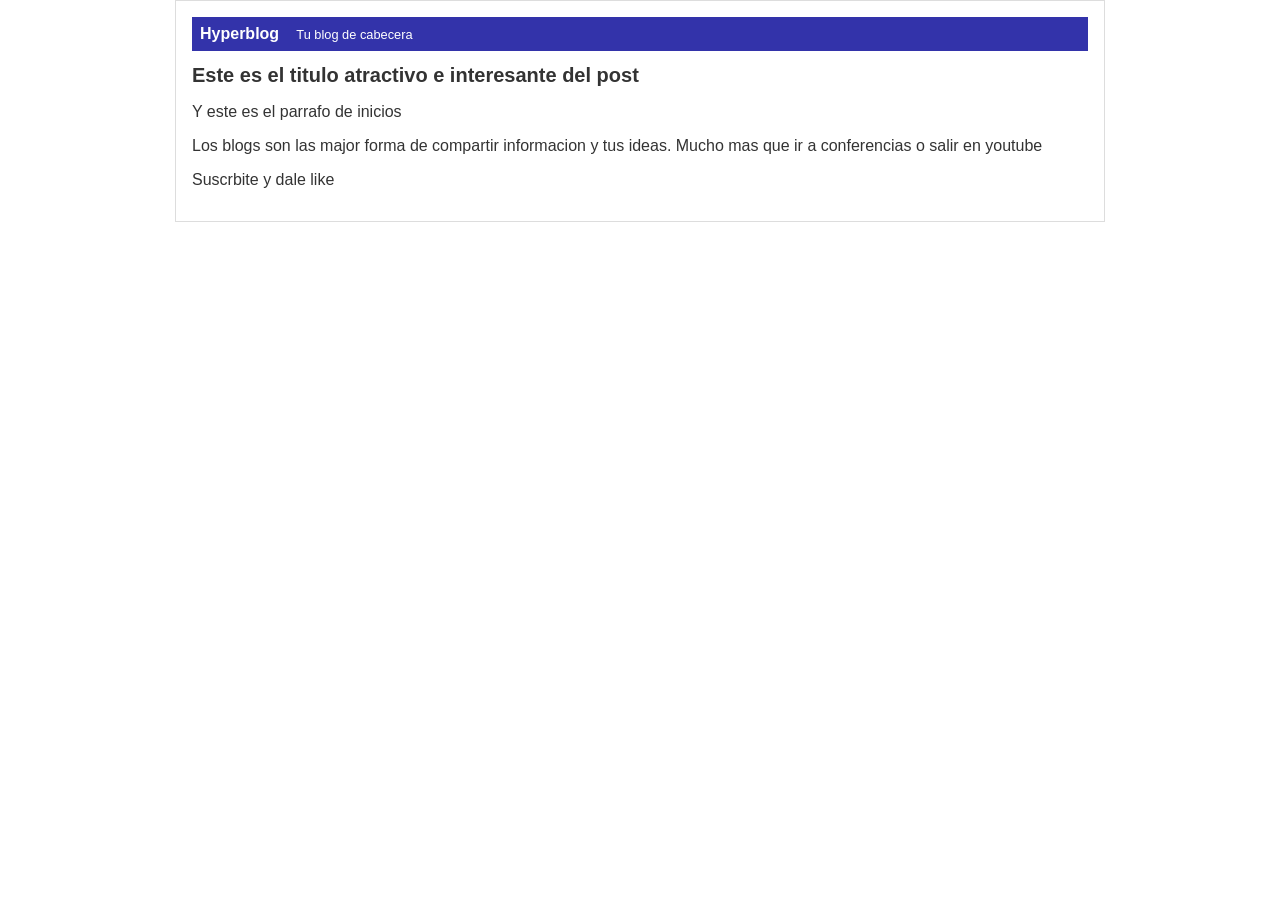
==== blogspot.html @ b6ad4a7e "repositorio local" ====
<!DOCTYPE html>
<html lang="en">
<head>
    <meta charset="UTF-8">
    <meta http-equiv="X-UA-Compatible" content="IE=edge">
    <meta name="viewport" content="width=device-width, initial-scale=1.0">
    <title>Titulo del blogspot</title>
    <link rel="stylesheet" href="css/estilos.css">
</head>
<body>
    <div id="container">
        <div id="cabecera">
            Hyperblog <span id="tagline">Tu blog de cabecera</span>
        </div>
        <div id="post">
            <h1>Este es el titulo atractivo e interesante del post</h1>
            <p>Y este es el parrafo de inicios</p>
            <p>Los blogs son las major forma de compartir informacion y tus ideas. Mucho mas que ir a conferencias o salir en youtube</p>
            <p>Suscrbite y dale like</p>
        </div>
    </div>
</body>
</html>
---- css/estilos.css ----
body
{
    color: #333;
    text-align: center;
    font-family: Arial, Helvetica, sans-serif;  
    font-size: 16px;
    margin: 0;
    padding: 0;
}
#cabecera
{
    background: #33A;
    box-sizing: 0px 2px 50px 0px rgba(0,0,0,0.5);
    color: white;
    font-weight: bold;
    margin: 0;
    padding: 0.5em;
}
#cabecera #tagline
{
    padding: 0 0 0 1em;
    font-weight: normal;
    font-size: 0.8em;
}
#container
{
    width: 70%;
    padding: 1em;
    text-align: left;
    border: 1px solid #DDD;
    margin: 0 auto;
}
#container h1
{
    font-size: 20px;
}
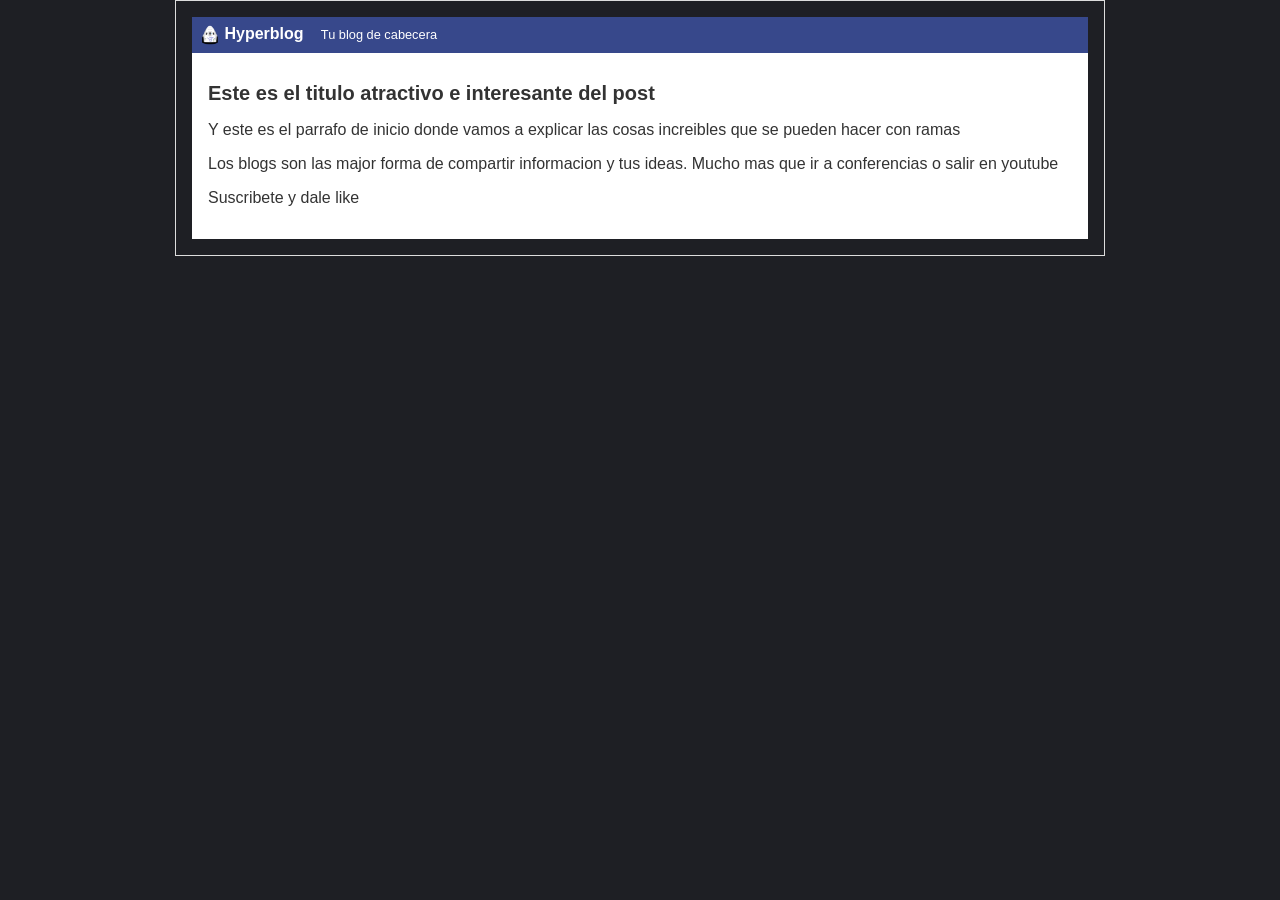
==== commit 052aea95: "Color de fondo, logo nuevo y texto" ====
--- a/blogspot.html
+++ b/blogspot.html
@@ -4,20 +4,22 @@
     <meta charset="UTF-8">
     <meta http-equiv="X-UA-Compatible" content="IE=edge">
     <meta name="viewport" content="width=device-width, initial-scale=1.0">
-    <title>Titulo del blogspot</title>
+    <title>Bienvenido a hyperblog</title>
     <link rel="stylesheet" href="css/estilos.css">
 </head>
 <body>
     <div id="container">
         <div id="cabecera">
-            Hyperblog <span id="tagline">Tu blog de cabecera</span>
+            <img id="logo" src="imagenes/dragon.png"/>
+            Hyperblog 
+            <span id="tagline">Tu blog de cabecera</span>
         </div>
         <div id="post">
             <h1>Este es el titulo atractivo e interesante del post</h1>
-            <p>Y este es el parrafo de inicios</p>
+            <p>Y este es el parrafo de inicio donde vamos a explicar las cosas increibles que se pueden hacer con ramas</p>
             <p>Los blogs son las major forma de compartir informacion y tus ideas. Mucho mas que ir a conferencias o salir en youtube</p>
-            <p>Suscrbite y dale like</p>
+            <p>Suscribete y dale like</p>
         </div>
     </div>
 </body>
-</html>+</html>
--- a/css/estilos.css
+++ b/css/estilos.css
@@ -1,5 +1,6 @@
 body
 {
+    background: #1e1f24;
     color: #333;
     text-align: center;
     font-family: Arial, Helvetica, sans-serif;  
@@ -9,12 +10,17 @@
 }
 #cabecera
 {
-    background: #33A;
+    background: #37488b;
     box-sizing: 0px 2px 50px 0px rgba(0,0,0,0.5);
     color: white;
     font-weight: bold;
     margin: 0;
     padding: 0.5em;
+}
+#cabecera #logo
+{
+    width: 20px;
+    vertical-align: middle;
 }
 #cabecera #tagline
 {
@@ -33,4 +39,9 @@
 #container h1
 {
     font-size: 20px;
+}
+#post
+{
+    background-color: white;
+    padding: 1em;
 }
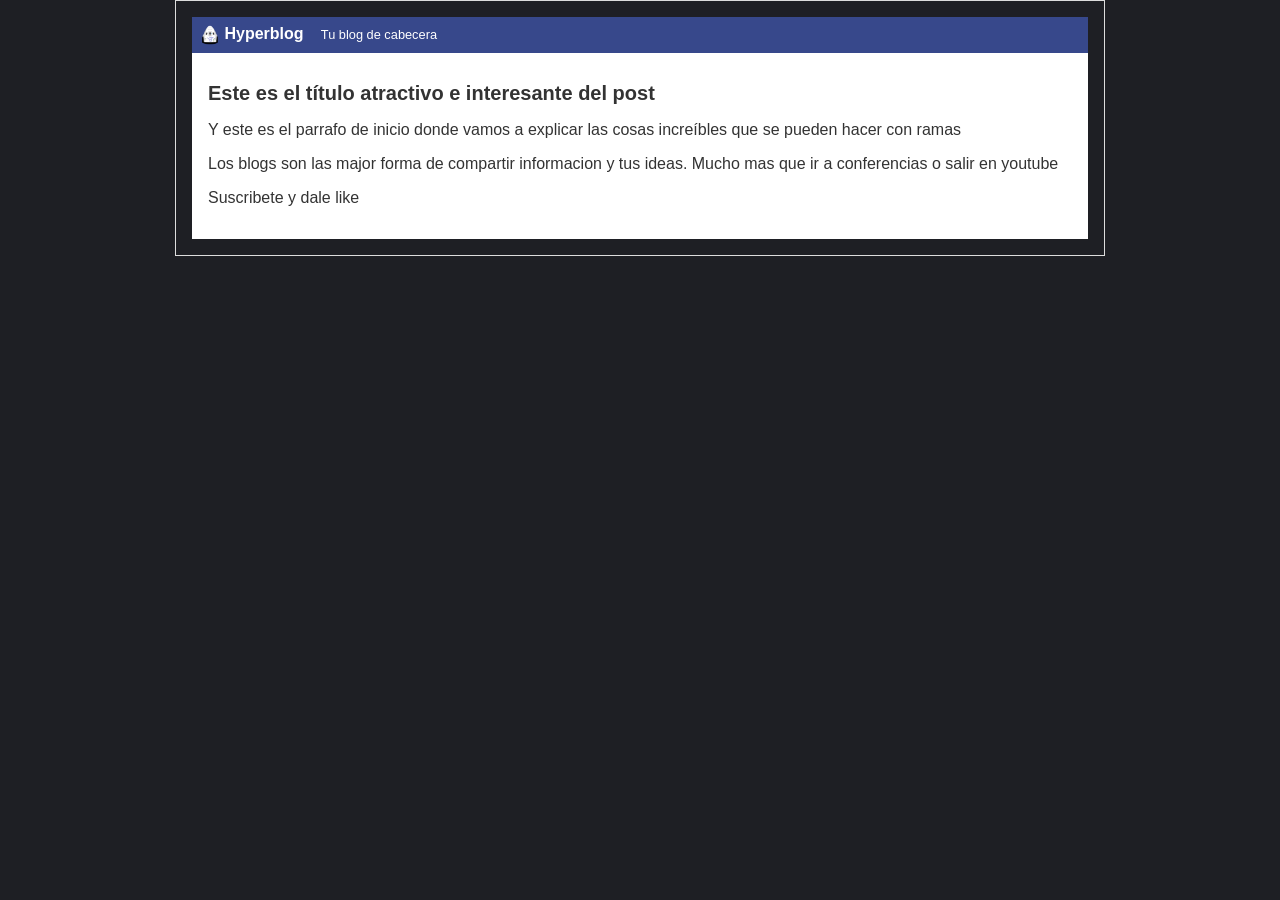
==== commit 98d6c873: "tildes y typos arreglados" ====
--- a/blogspot.html
+++ b/blogspot.html
@@ -15,8 +15,8 @@
             <span id="tagline">Tu blog de cabecera</span>
         </div>
         <div id="post">
-            <h1>Este es el titulo atractivo e interesante del post</h1>
-            <p>Y este es el parrafo de inicio donde vamos a explicar las cosas increibles que se pueden hacer con ramas</p>
+            <h1>Este es el título atractivo e interesante del post</h1>
+            <p>Y este es el parrafo de inicio donde vamos a explicar las cosas increíbles que se pueden hacer con ramas</p>
             <p>Los blogs son las major forma de compartir informacion y tus ideas. Mucho mas que ir a conferencias o salir en youtube</p>
             <p>Suscribete y dale like</p>
         </div>
